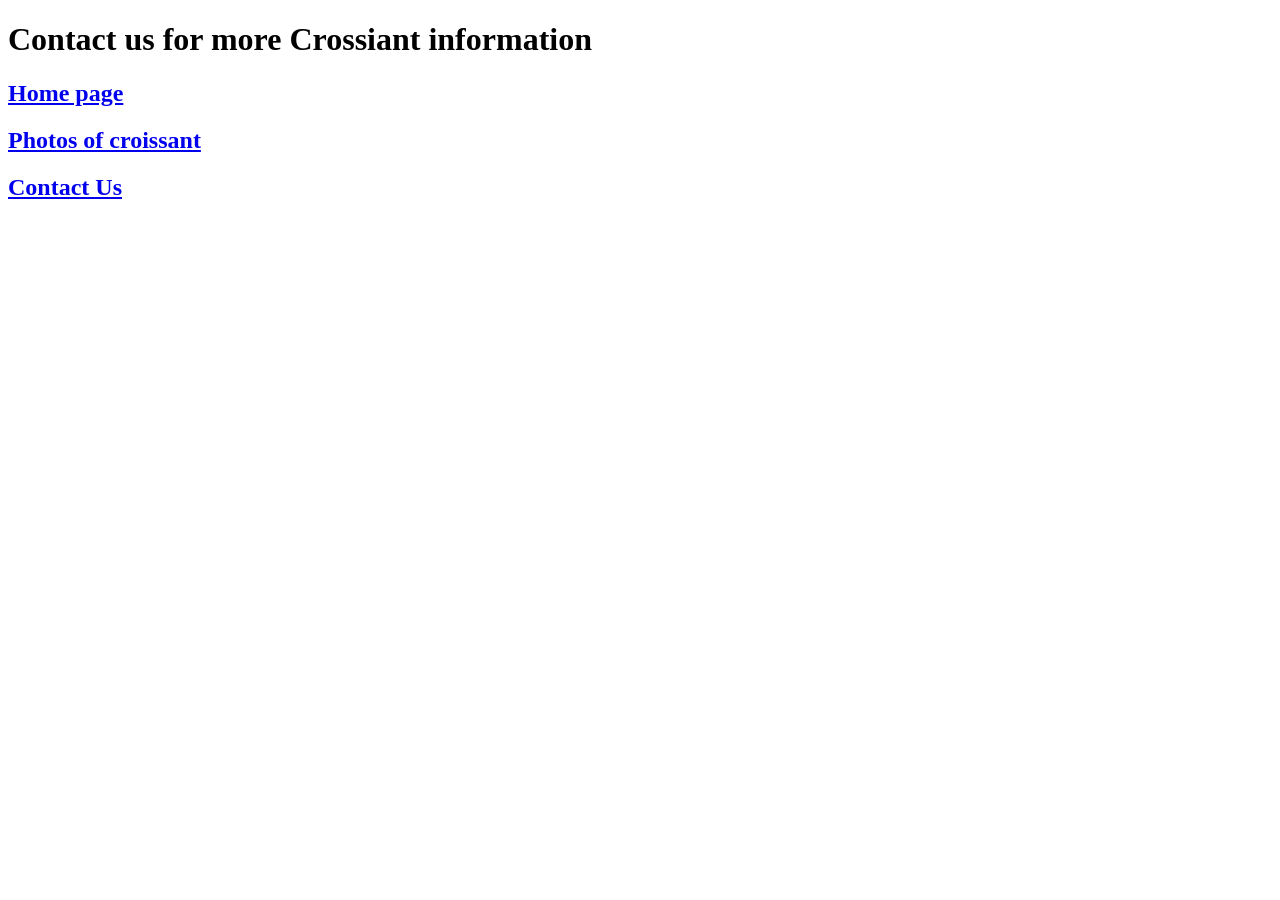
==== contact.html @ 5f7ac1bb "add some css" ====
<!DOCTYPE html>
<html lang="en">
<head>
    <meta charset="UTF-8">
    <meta name="viewport" content="width=device-width, initial-scale=1.0">
    <link rel="contact" href="/css/style1.css">
    <title>Document</title>
</head>
<body>
    <h1>
        Contact us for more Crossiant information
    </h1>

        <h2 class="home">
            <a href="/index.html">Home page</a>
        </h2>
        <h2 class="photos">
            <a href="/photo.html">
                Photos of croissant
            </a>
        </h2>
        
        <h2 class="contact">
            <a href="/contact.html">Contact Us</a>
        </h2>
</body>
</html>
---- css/style1.css ----
body {
    color:rgb(209, 130, 13);

}
h2{
    text-align: center;
}
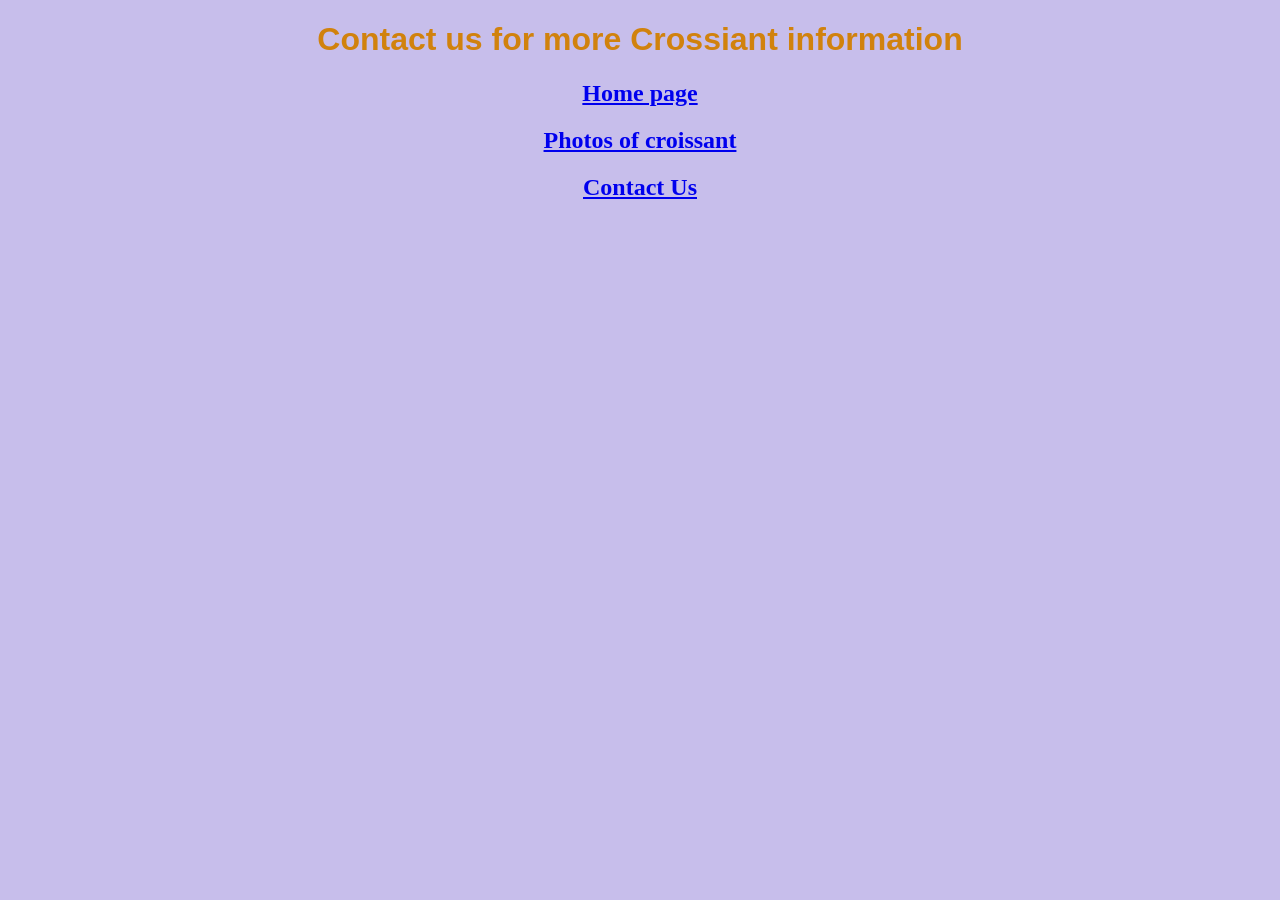
==== commit 4ccc291b: "finishing the contact html and photos page" ====
--- a/contact.html
+++ b/contact.html
@@ -3,7 +3,10 @@
 <head>
     <meta charset="UTF-8">
     <meta name="viewport" content="width=device-width, initial-scale=1.0">
-    <link rel="contact" href="/css/style1.css">
+    <link rel="stylesheet" href="/css/style1.css">
+
+        <link rel="stylesheet" href="css/style.css">
+
     <title>Document</title>
 </head>
 <body>
--- a/css/style.css
+++ b/css/style.css
@@ -0,0 +1,24 @@
+body{
+    background-color: rgb(199, 190, 235);
+}
+h1{
+    text-align: center;
+    font-family: 'Segoe UI', Tahoma, Geneva, Verdana, sans-serif;
+}
+h2{
+    text-align: center;
+    color: rgb(94, 182, 64);
+}
+.contact{
+    color: blue;
+}
+p{
+    font-family: 'Segoe UI', Tahoma, Geneva, Verdana, sans-serif;
+text-align: center;
+}
+.pic{
+display: flex;        border-radius: 5px;
+        font-size: 16px;
+        margin: auto;
+
+}
